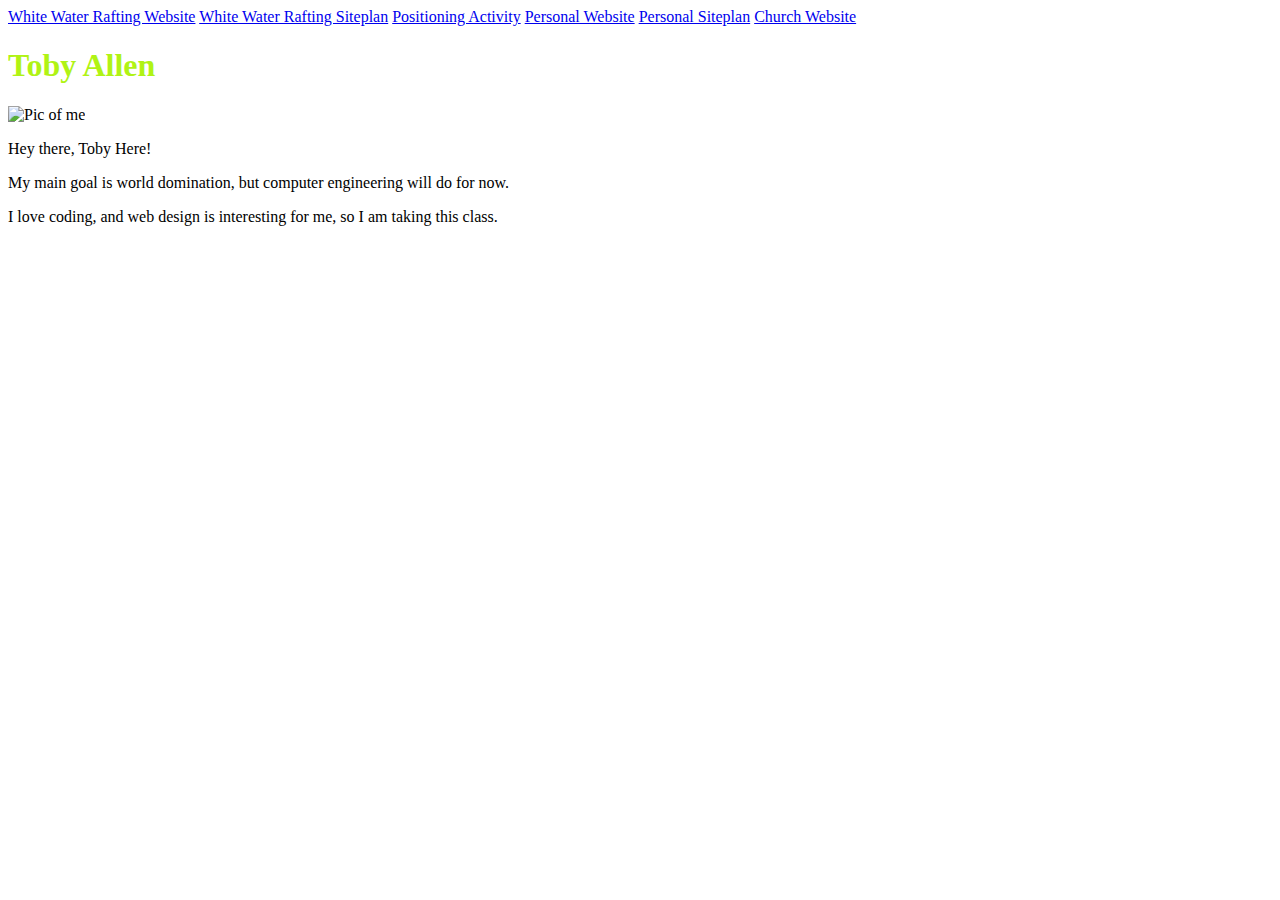
==== WDD130/index.html @ 6854fa72 "Hehe" ====
<!DOCTYPE html>
<html lang="en">
    <head>
        <meta charset="UTF-8">
        <meta name="viewport"
        content="width=device-width,
        initial-scale=1.0">
        <title>WDD130 | Home</title>
        <link href="portal.css" rel="stylesheet">
    </head>
    <body>
        <header>
            <nav>
                <a href="wrr/index.html">White Water Rafting Website</a>
                <a href="wrr/site-plan-rafting.html">White Water Rafting Siteplan</a>
                <a href="positioning.html">Positioning Activity</a>
                <a href="#">Personal Website</a>
                <a href="#">Personal Siteplan</a>
                <a href="https://www.churchofjesuschrist.org"target="_blank">Church Website</a>
            </nav>               
        </header>
        <h1 style="color: rgb(176, 243, 21);">Toby Allen</h1>
        <img src="IMG_20230908_090443581.jpg" alt="Pic of me"
        height="450">
        <p class="background">Hey there, Toby Here!</p>
        <p>My main goal is world domination, but computer engineering will do for now.</p>
        <p class="background">I love coding, and web design is interesting for me, so I am taking this class.</p>
        <audio autoplay loop>
            <source src="circus_loop1.mp3" type="audio/mpeg">
            Your browser does not support the audio element.
        </audio>
    </body>
</html>
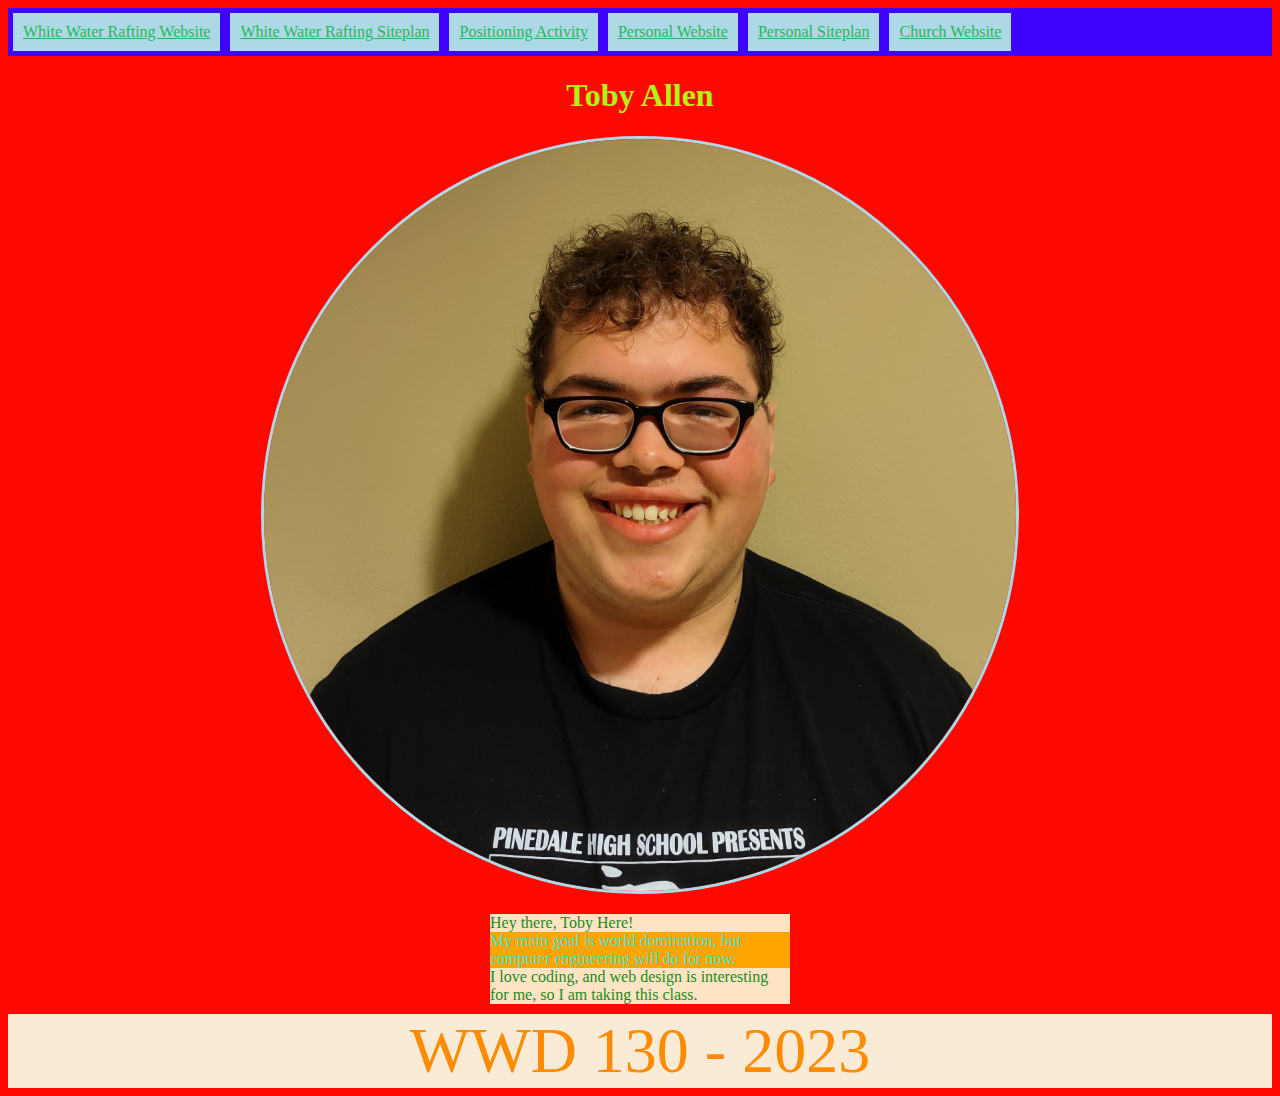
==== commit d52cd11a: "Assignment update" ====
--- a/WDD130/index.html
+++ b/WDD130/index.html
@@ -9,25 +9,29 @@
         <link href="portal.css" rel="stylesheet">
     </head>
     <body>
-        <header>
-            <nav>
-                <a href="wrr/index.html">White Water Rafting Website</a>
-                <a href="wrr/site-plan-rafting.html">White Water Rafting Siteplan</a>
-                <a href="positioning.html">Positioning Activity</a>
-                <a href="#">Personal Website</a>
-                <a href="#">Personal Siteplan</a>
-                <a href="https://www.churchofjesuschrist.org"target="_blank">Church Website</a>
-            </nav>               
-        </header>
-        <h1 style="color: rgb(176, 243, 21);">Toby Allen</h1>
-        <img src="IMG_20230908_090443581.jpg" alt="Pic of me"
-        height="450">
-        <p class="background">Hey there, Toby Here!</p>
-        <p>My main goal is world domination, but computer engineering will do for now.</p>
-        <p class="background">I love coding, and web design is interesting for me, so I am taking this class.</p>
-        <audio autoplay loop>
-            <source src="circus_loop1.mp3" type="audio/mpeg">
-            Your browser does not support the audio element.
-        </audio>
+        <div id="content">
+            <header>
+                <nav>
+                    <a href="wrr/index.html">White Water Rafting Website</a>
+                    <a href="wrr/site-plan-rafting.html">White Water Rafting Siteplan</a>
+                    <a href="positioning.html">Positioning Activity</a>
+                    <a href="#">Personal Website</a>
+                    <a href="#">Personal Siteplan</a>
+                    <a href="https://www.churchofjesuschrist.org"target="_blank">Church Website</a>
+                </nav>               
+            </header>
+            <h1>Toby Allen</h1>
+            <img src="IMG_20230908_090443581.jpg" alt="Pic of me">
+            <p class="background">Hey there, Toby Here!</p>
+            <p>My main goal is world domination, but computer engineering will do for now.</p>
+            <p class="background">I love coding, and web design is interesting for me, so I am taking this class.</p>
+            <audio autoplay loop>
+                <source src="circus_loop1.mp3" type="audio/mpeg">
+                Your browser does not support the audio element.
+            </audio>
+            <footer>
+                <p>WWD 130 - 2023</p>
+            </footer>
+        </div>
     </body>
 </html>--- a/WDD130/portal.css
+++ b/WDD130/portal.css
@@ -0,0 +1,59 @@
+/* * {
+    border: 1px solid red;
+}
+*/
+#content {
+    
+
+}
+a {
+    background-color: lightblue;
+    color: rgb(25, 187, 87);
+    padding: 10px;
+    margin: 5px;
+    text-align: center;
+}
+a:hover {
+    background-color: rgb(1, 191, 255);
+    color: rgb(0, 255, 98);
+}
+h1 {
+    font-size: 2em;
+    text-align: center;
+    color: rgb(176, 243, 21)
+}
+nav {
+    display: flex;
+    background-color: rgb(62, 4, 253);
+}
+.background {
+    background-color: bisque;
+    color: forestgreen;
+}
+body{
+    background-color: rgb(255, 8, 0);
+}
+p {
+    background-color: orange;
+    color: turquoise;
+    /* text-align; center;*/
+    width: 300px;
+    margin: 0 auto;
+}
+img {
+    width: 60%;
+    height: 100%;
+    display: block;
+    margin: 20px auto;
+    border: 3px solid lightblue;
+    box-sizing: border-box;
+    border-radius: 100%;
+}
+footer p {
+    background-color: antiquewhite;
+    color: darkorange;
+    text-align: center;
+    font-size: 4em;
+    width: 100%;
+    margin-top: 10px;
+}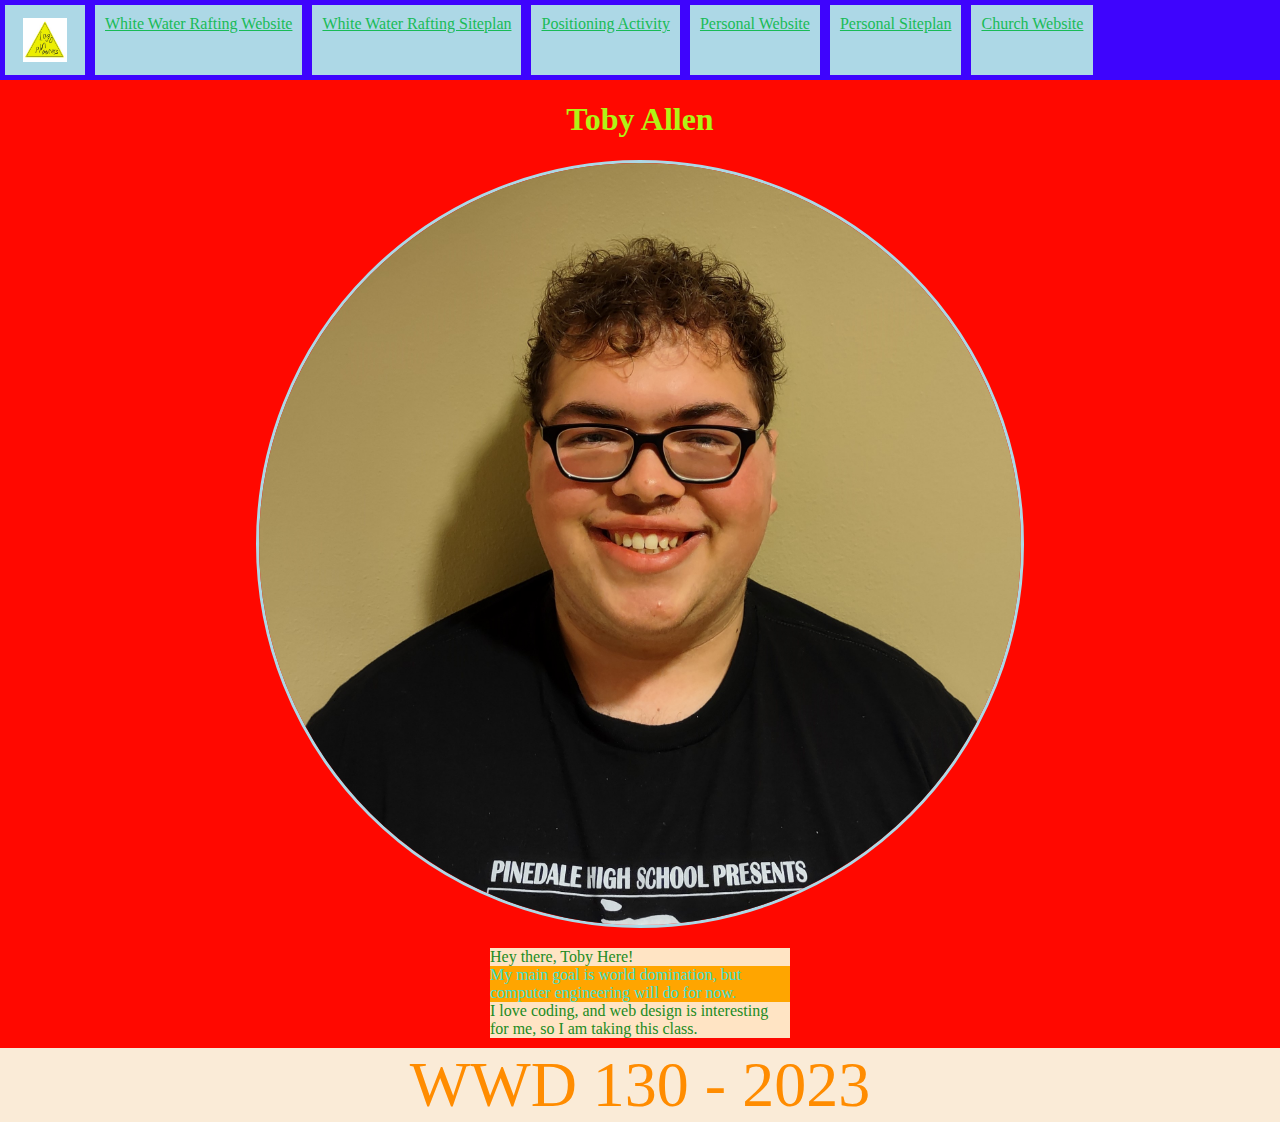
==== commit d23a2cfc: "Commit_Code" ====
--- a/WDD130/index.html
+++ b/WDD130/index.html
@@ -12,6 +12,9 @@
         <div id="content">
             <header>
                 <nav>
+                    <a id="logo_link" href="index.html">
+                        <img class="logo" src="personal_images/logo.jpg" alt="Personal Logo">
+                    </a>
                     <a href="wrr/index.html">White Water Rafting Website</a>
                     <a href="wrr/site-plan-rafting.html">White Water Rafting Siteplan</a>
                     <a href="positioning.html">Positioning Activity</a>
--- a/WDD130/portal.css
+++ b/WDD130/portal.css
@@ -3,7 +3,7 @@
 }
 */
 #content {
-    
+    padding: 0px;
 
 }
 a {
@@ -56,4 +56,19 @@
     font-size: 4em;
     width: 100%;
     margin-top: 10px;
+}
+.logo {
+    width: 50px;
+    height: 50px;
+    display: flex;
+    margin-left: 5px;
+    margin-right: 5px;
+    margin-top: 0px;
+    margin-bottom: 0px;
+    box-sizing: border-box;
+    border-radius: 0%;
+}
+html, body {
+    margin: 0;
+    padding: 0;
 }